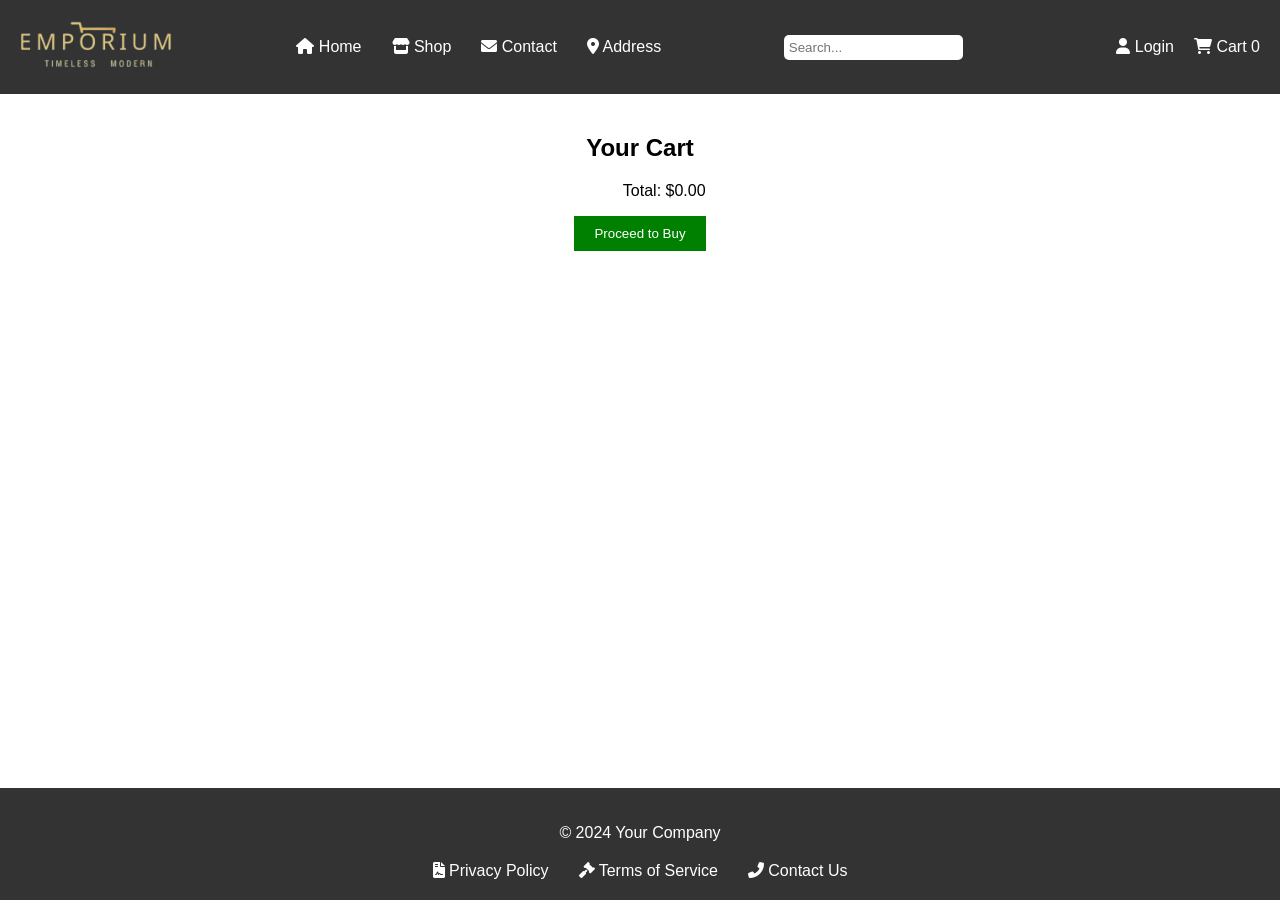
==== cart.html @ ec1cc001 "Add files via upload uploaded the skeleton files" ====
<!DOCTYPE html>
<html lang="en">
<head>
    <meta charset="UTF-8">
    <meta name="viewport" content="width=device-width, initial-scale=1.0">
    <title>Your Cart</title>
    <link rel="stylesheet" href="products.css">
    <link rel="stylesheet" href="https://cdnjs.cloudflare.com/ajax/libs/font-awesome/6.0.0-beta3/css/all.min.css">
    <script defer src="products.js"></script> <!-- Include the JavaScript file -->
</head>
<body>
    <div class="wrapper">
        <header>
            <div class="logo">
                <img src="images/logo3.png" alt="Your Logo" class="logo-image">
            </div>
            <nav>
                <ul>
                    <li><a href="home.html"><i class="fas fa-home"></i> Home</a></li>
                    <li><a href="products.html"><i class="fas fa-store"></i> Shop</a></li>
                    <li><a href="contact.html"><i class="fas fa-envelope"></i> Contact</a></li>
                    <li><a href="address.html"><i class="fas fa-map-marker-alt"></i> Address</a></li>
                </ul>
            </nav>
            <div class="search-bar">
                <input type="text" placeholder="Search...">
                <i class="fas fa-search"></i>
            </div>
            <div class="user-actions">
                <a href="login.html"><i class="fas fa-user"></i> Login</a>
                <a href="cart.html"><i class="fas fa-shopping-cart"></i> Cart <span id="cart-count">0</span></a>
            </div>
        </header>

        <!-- Cart Section -->
        <section id="cart" class="cart-page">
            <h2>Your Cart</h2>
            <div id="cart-items"></div>
            <div class="cart-summary">
                <p>Total: $<span id="total-amount">0.00</span></p>
                <button id="proceed-to-buy" class="proceed-to-buy">Proceed to Buy</button>
            </div>
        </section>

        <!-- Footer -->
        <footer>
            <p>&copy; 2024 Your Company</p>
            <ul>
                <li><a href="privacy.html"><i class="fas fa-file-contract"></i> Privacy Policy</a></li>
                <li><a href="terms.html"><i class="fas fa-gavel"></i> Terms of Service</a></li>
                <li><a href="contact.html"><i class="fas fa-phone-alt"></i> Contact Us</a></li>
            </ul>
        </footer>
    </div>
</body>
</html>
---- products.css ----
/* General Styles */
body, html {
    height: 100%;
    margin: 0;
    padding: 0;
    font-family: Arial, sans-serif;
    display: flex;
    flex-direction: column;
}

.wrapper {
    display: flex;
    flex-direction: column;
    flex: 1;
}

header {
    display: flex;
    justify-content: space-between;
    align-items: center;
    padding: 20px;
    background-color: #333;
    color: #fff;
}

.logo img {
    height: 50px;
}

nav ul {
    list-style: none;
    padding: 0;
    margin: 0;
    display: flex;
}

nav ul li {
    margin: 0 15px;
}

nav ul li a {
    color: #fff;
    text-decoration: none;
    font-size: 16px;
}

nav ul li a:hover, nav ul li .dropdown:hover .dropdown-content {
    color: #f0a500;
}

.dropdown {
    position: relative;
}

.dropdown-content {
    display: none;
    position: absolute;
    background-color: #f9f9f9;
    min-width: 160px;
    box-shadow: 0 8px 16px rgba(0,0,0,0.2);
    z-index: 1;
}

.dropdown-content a {
    color: #333;
    padding: 12px 16px;
    text-decoration: none;
    display: block;
}

.dropdown-content a:hover {
    background-color: #f0a500;
    color: #fff;
}

.dropdown:hover .dropdown-content {
    display: block;
}

.search-bar {
    display: flex;
    align-items: center;
}

.search-bar input {
    padding: 5px;
    margin-right: 10px;
    border: none;
    border-radius: 5px;
}

.search-bar i {
    color: #333;
}

.user-actions {
    display: flex;
    align-items: center;
}

.user-actions a, .user-actions .dropdown {
    margin-left: 20px;
    color: #fff;
    text-decoration: none;
}

/* Product Section Styles */
.product-category {
    padding: 20px;
    background-color: #f4f4f4;
    flex: 1;
}

.category-name {
    font-size: 24px;
    margin-bottom: 20px;
    text-align: center;
    color: #f0a500;
    text-shadow: 1px 1px 2px #333;
}

.product-grid {
    display: grid;
    grid-template-columns: repeat(auto-fill, minmax(200px, 1fr));
    gap: 20px;
}

.product-details {
    background-color: #fff;
    padding: 20px;
    border-radius: 10px;
    box-shadow: 0 2px 8px rgba(0,0,0,0.1);
    text-align: center;
    transition: transform 0.2s, box-shadow 0.2s;
}

.product-details:hover {
    transform: scale(1.05);
    box-shadow: 0 4px 16px rgba(0,0,0,0.2);
}

.product-details img {
    width: 100%;
    height: auto;
    border-bottom: 1px solid #f4f4f4;
    margin-bottom: 15px;
}

.product-info {
    padding: 10px 0;
}

.product-name {
    font-size: 18px;
    margin-bottom: 10px;
    color: #333;
}

.product-price {
    font-size: 16px;
    color: #f0a500;
    margin-bottom: 10px;
}

.product-description {
    font-size: 14px;
    color: #777;
    margin-bottom: 10px;
}

.add-to-cart {
    padding: 10px 20px;
    border: none;
    background-color: #333;
    color: #fff;
    border-radius: 5px;
    cursor: pointer;
}

.add-to-cart:hover {
    background-color: #f0a500;
}

/* Footer Styles */
footer {
    background-color: #333;
    color: #fff;
    padding: 20px;
    text-align: center;
    margin-top: auto;
}

footer ul {
    list-style: none;
    padding: 0;
    margin: 20px 0 0 0;
    display: flex;
    justify-content: center;
}

footer ul li {
    margin: 0 15px;
}

footer ul li a {
    color: #fff;
    text-decoration: none;
    font-size: 16px;
}

footer ul li a:hover {
    color: #f0a500;
}

/* Add styles for the Cart Page */
.cart-page {
    padding: 20px;
    max-width: 1200px;
    margin: 0 auto;
}

.cart-page h2 {
    text-align: center;
    margin-bottom: 20px;
}

.cart-item {
    display: flex;
    justify-content: space-between;
    padding: 10px;
    border: 1px solid #ccc;
    margin-bottom: 10px;
}

.cart-item img {
    width: 100px;
    height: 100px;
    object-fit: cover;
}

.cart-item-info {
    display: flex;
    flex-direction: column;
    justify-content: center;
}

.cart-item-info h3 {
    margin: 0;
    font-size: 18px;
}

.cart-item-info p {
    margin: 5px 0;
}

.remove-from-cart {
    background-color: red;
    color: white;
    padding: 5px 10px;
    border: none;
    cursor: pointer;
}

.remove-from-cart:hover {
    background-color: darkred;
}

.cart-summary {
    text-align: right;
    margin-top: 20px;
}

.proceed-to-buy {
    padding: 10px 20px;
    background-color: green;
    color: white;
    border: none;
    cursor: pointer;
}

.proceed-to-buy:hover {
    background-color: darkgreen;
}
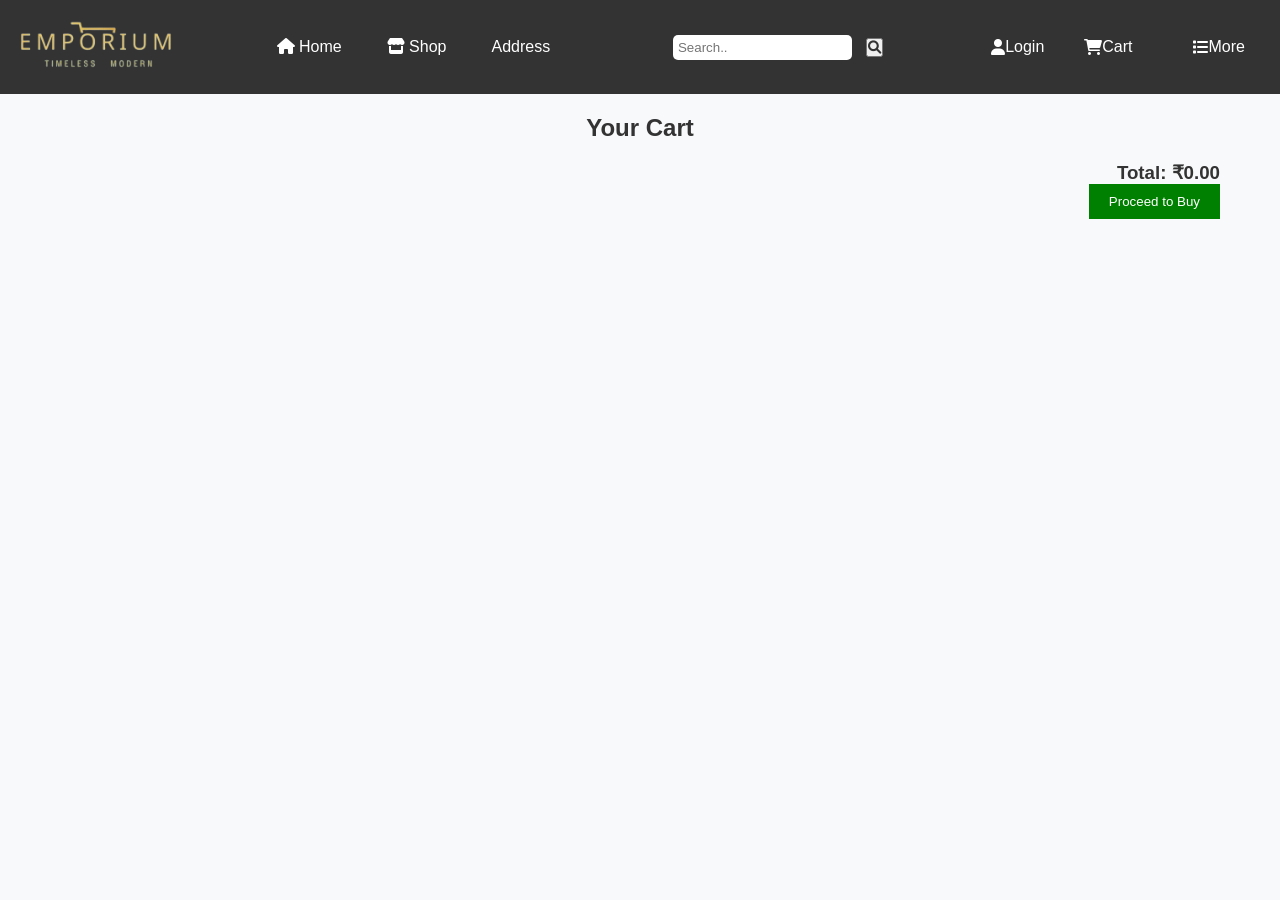
==== commit ccff09fb: "Add files via upload" ====
--- a/cart.html
+++ b/cart.html
@@ -3,54 +3,59 @@
 <head>
     <meta charset="UTF-8">
     <meta name="viewport" content="width=device-width, initial-scale=1.0">
-    <title>Your Cart</title>
-    <link rel="stylesheet" href="products.css">
+    <title>Cart Page</title>
     <link rel="stylesheet" href="https://cdnjs.cloudflare.com/ajax/libs/font-awesome/6.0.0-beta3/css/all.min.css">
-    <script defer src="products.js"></script> <!-- Include the JavaScript file -->
+    <link rel="stylesheet" href="cart.css">
 </head>
 <body>
-    <div class="wrapper">
-        <header>
-            <div class="logo">
-                <img src="images/logo3.png" alt="Your Logo" class="logo-image">
-            </div>
-            <nav>
-                <ul>
-                    <li><a href="home.html"><i class="fas fa-home"></i> Home</a></li>
-                    <li><a href="products.html"><i class="fas fa-store"></i> Shop</a></li>
-                    <li><a href="contact.html"><i class="fas fa-envelope"></i> Contact</a></li>
-                    <li><a href="address.html"><i class="fas fa-map-marker-alt"></i> Address</a></li>
-                </ul>
-            </nav>
-            <div class="search-bar">
-                <input type="text" placeholder="Search...">
-                <i class="fas fa-search"></i>
-            </div>
-            <div class="user-actions">
-                <a href="login.html"><i class="fas fa-user"></i> Login</a>
-                <a href="cart.html"><i class="fas fa-shopping-cart"></i> Cart <span id="cart-count">0</span></a>
-            </div>
-        </header>
+   <header>
+        <div class="logo">
+            <img src="Product images/logo3.png" alt="Your Logo" class="logo-image">
+        </div>
+        <nav>
+            <ul>
+                <li><a href="home.html"><i class="fas fa-home"></i> Home</a></li>
+                <li class="dropdown">
+                    <a href="products.html" class="dropbtn"><i class="fas fa-store"></i> Shop</a>
+                    <div class="dropdown-content">
+                        <a href="products.html#clothing"><i class="fa-solid fa-shirt"></i> Clothing</a>
+                        <a href="products.html#electronics"><i class="fa-solid fa-plug"></i> Electronics</a>
+                        <a href="products.html#toys"><i class="fa-solid fa-gamepad"></i> Aceessories</a>
+                    </div>
+                </li>
+                <li><a href="#unavailable" title="Currently unavailable">Address</a></li>
+            </ul>
+        </nav>
+        <div class="search-bar">
+            <form action="#" method="get">
+                <input type="text" placeholder="Search.." name="search">
+                <button type="submit"><i class="fas fa-search"></i></button>
+            </form>
+        </div>
+        <div class="user-actions">
+            <a href="#"><i class="fas fa-user"></i> Login</a>
+            <a href="cart.html"><i class="fas fa-shopping-cart"></i> Cart</a>
+            <div class="dropdown">
+                <a href="#" class="dropdown-toggle"><i class="fa-solid fa-list"></i>More</a>
+                <div class="dropdown-content">
+                    <li><a href="#contact"><i class="fas fa-envelope"></i> Contact Us</a></li>
+                    <a href="#about"><i class="fas fa-info-circle"></i> About</a>
+                    <a href="#blog"><i class="fa-solid fa-film"></i> Blog </a>
+                    <a href="#portfolio"><i class="fas fa-briefcase"></i> Our Portfolio</a>
+                </div>
+            </li>
+        </div>
+    </header>
 
-        <!-- Cart Section -->
-        <section id="cart" class="cart-page">
-            <h2>Your Cart</h2>
-            <div id="cart-items"></div>
-            <div class="cart-summary">
-                <p>Total: $<span id="total-amount">0.00</span></p>
-                <button id="proceed-to-buy" class="proceed-to-buy">Proceed to Buy</button>
-            </div>
-        </section>
+    <main class="cart-page">
+        <h2>Your Cart</h2>
+        <div id="cart-items"></div>
+        <div class="cart-summary">
+            <h3>Total: <span id="total-price">₹0</span></h3>
+            <button class="proceed-to-buy">Proceed to Buy</button>
+        </div>
+    </main>
 
-        <!-- Footer -->
-        <footer>
-            <p>&copy; 2024 Your Company</p>
-            <ul>
-                <li><a href="privacy.html"><i class="fas fa-file-contract"></i> Privacy Policy</a></li>
-                <li><a href="terms.html"><i class="fas fa-gavel"></i> Terms of Service</a></li>
-                <li><a href="contact.html"><i class="fas fa-phone-alt"></i> Contact Us</a></li>
-            </ul>
-        </footer>
-    </div>
+    <script src="cart.js"></script>
 </body>
 </html>
--- a/cart.css
+++ b/cart.css
@@ -0,0 +1,313 @@
+/* General styles */
+body {
+    font-family: Arial, sans-serif;
+    margin: 0;
+    padding: 0;
+    width: 100%;
+    height: 100%;
+    overflow-x: hidden;
+    background-color: #f8f9fa;
+    color: #333;
+}
+
+* {
+    margin: 0;
+    padding: 0;
+    box-sizing: border-box;
+}
+
+/* Header Styles */
+header {
+    display: flex;
+    flex-wrap: wrap; /* Ensure content wraps on smaller screens */
+    justify-content: space-between;
+    align-items: center;
+    padding: 20px;
+    background-color: #333;
+    color: #fff;
+}
+
+.logo img {
+    height: 50px;
+}
+
+/* Navigation Styles */
+nav ul {
+    list-style: none;
+    padding: 0;
+    margin: 0;
+    display: flex;
+    flex-wrap: wrap; /* Allow wrapping on smaller screens */
+    gap: 15px; /* Add gap between items */
+}
+
+nav ul li {
+    margin: 0 15px;
+}
+
+nav ul li a {
+    color: #fff;
+    text-decoration: none;
+    font-size: 16px;
+}
+
+nav ul li a:hover, nav ul li .dropdown:hover .dropdown-content {
+    color: #f0a500;
+}
+
+/* Dropdown Menu */
+.dropdown {
+    position: relative;
+}
+
+.dropdown-content {
+    display: none;
+    position: absolute;
+    left: 0; /* Move to the left */
+    background-color: #f9f9f9;
+    min-width: 160px;
+    box-shadow: 0 8px 16px rgba(0,0,0,0.2);
+    z-index: 1;
+}
+
+.dropdown-content a {
+    color: #333;
+    padding: 12px 16px;
+    text-decoration: none;
+    display: block;
+}
+
+.dropdown-content a:hover {
+    background-color: #f0a500;
+    color: #fff;
+}
+
+.dropdown:hover .dropdown-content {
+    display: block;
+}
+
+/* Search Bar */
+.search-bar {
+    display: flex;
+    align-items: center;
+    margin-left: 20px; /* Add margin to separate from nav items */
+}
+
+.search-bar input {
+    padding: 5px;
+    margin-right: 10px;
+    border: none;
+    border-radius: 5px;
+}
+
+.search-bar i {
+    color: #333;
+}
+
+/* User Actions */
+.user-actions {
+    display: flex;
+    align-items: center;
+    gap: 20px; /* Add gap between items */
+    margin-right: 15px;
+}
+
+.user-actions a, .user-actions .dropdown {
+    margin-left: 20px;
+    color: #fff;
+    text-decoration: none;
+    display: inline-flex;
+    align-items: center;
+    position: relative;
+}
+
+/* User Actions Dropdown */
+.user-actions .dropdown-content {
+    display: none;
+    position: absolute;
+    left: 0; /* Move to the left */
+    background-color: #f9f9f9;
+    min-width: 160px;
+    box-shadow: 0 8px 16px rgba(0,0,0,0.2);
+    z-index: 1;
+    border-radius: 8px;
+}
+
+.user-actions .dropdown-content a {
+    color: #333;
+    padding: 12px 16px;
+    text-decoration: none;
+    display: block;
+    transition: background-color 0.3s ease;
+}
+
+.user-actions .dropdown-content a:hover {
+    background-color: #f0a500;
+    color: #fff;
+}
+
+.user-actions .dropdown:hover .dropdown-content {
+    display: block;
+}
+
+/* Media Queries for Responsiveness */
+@media (max-width: 768px) {
+    header {
+        flex-direction: column;
+        align-items: center; /* Center align on small devices */
+    }
+
+    .logo {
+        margin-bottom: 10px; /* Add margin to separate from nav */
+    }
+
+    nav ul {
+        flex-direction: column;
+        align-items: center;
+        width: 100%;
+    }
+
+    nav ul li {
+        margin: 5px 0; /* Adjust margin for vertical list */
+    }
+
+    .search-bar {
+        width: 100%;
+        margin-top: 10px;
+        justify-content: center; /* Center align search bar */
+    }
+
+    .user-actions {
+        flex-direction: column;
+        align-items: center; /* Center align on small devices */
+        width: 100%;
+        margin-top: 10px;
+    }
+
+    .user-actions a, .user-actions .dropdown {
+        margin: 10px 0; /* Adjust margin for vertical list */
+        justify-content: center; /* Center align icons */
+    }
+}
+
+
+
+.cart {
+    flex: 1;
+    padding: 20px;
+}
+
+.cart h2 {
+    text-align: center;
+    margin-bottom: 20px;
+}
+
+.cart-items {
+    display: flex;
+    flex-direction: column;
+    gap: 15px;
+}
+
+.cart-item {
+    background-color: #fff;
+    padding: 15px;
+    border-radius: 5px;
+    box-shadow: 0 2px 4px rgba(0,0,0,0.1);
+}
+
+.cart-total {
+    text-align: center;
+    margin-top: 20px;
+}
+
+.cart-total h3 {
+    margin-bottom: 20px;
+}
+
+#checkout {
+    padding: 10px 20px;
+    border: none;
+    background-color: #05351e;
+    color: #fff;
+    border-radius: 5px;
+    cursor: pointer;
+}
+
+#checkout:hover {
+    background-color: #0a6d34;
+}
+
+footer {
+    background-color: #333;
+    color: #fff;
+    padding: 20px;
+    text-align: center;
+    margin-top: auto;
+}
+
+footer ul {
+    list-style: none;
+    padding: 0;
+    margin: 20px 0 0 0;
+    display: flex;
+    justify-content: center;
+}
+
+footer ul li {
+    margin: 0 15px;
+}
+
+footer ul li a {
+    color: #fff;
+    text-decoration: none;
+    font-size: 16px;
+}
+
+/* Cart Page Styles */
+.cart-page {
+    padding: 20px;
+    max-width: 1200px;
+    margin: 0 auto;
+}
+
+.cart-page h2 {
+    text-align: center;
+    margin-bottom: 20px;
+}
+
+.cart-item {
+    display: flex;
+    justify-content: space-between;
+    align-items: center;
+    padding: 10px;
+    border: 1px solid #ccc;
+    margin-bottom: 10px;
+}
+
+.cart-item img {
+    width: 100px;
+    height: 100px;
+    object-fit: cover;
+}
+
+.cart-item-info {
+    flex: 1;
+    padding: 0 20px;
+}
+
+.cart-summary {
+    text-align: right;
+    margin-top: 20px;
+}
+
+.proceed-to-buy {
+    padding: 10px 20px;
+    background-color: green;
+    color: white;
+    border: none;
+    cursor: pointer;
+}
+
+.proceed-to-buy:hover {
+    background-color: darkgreen;
+}
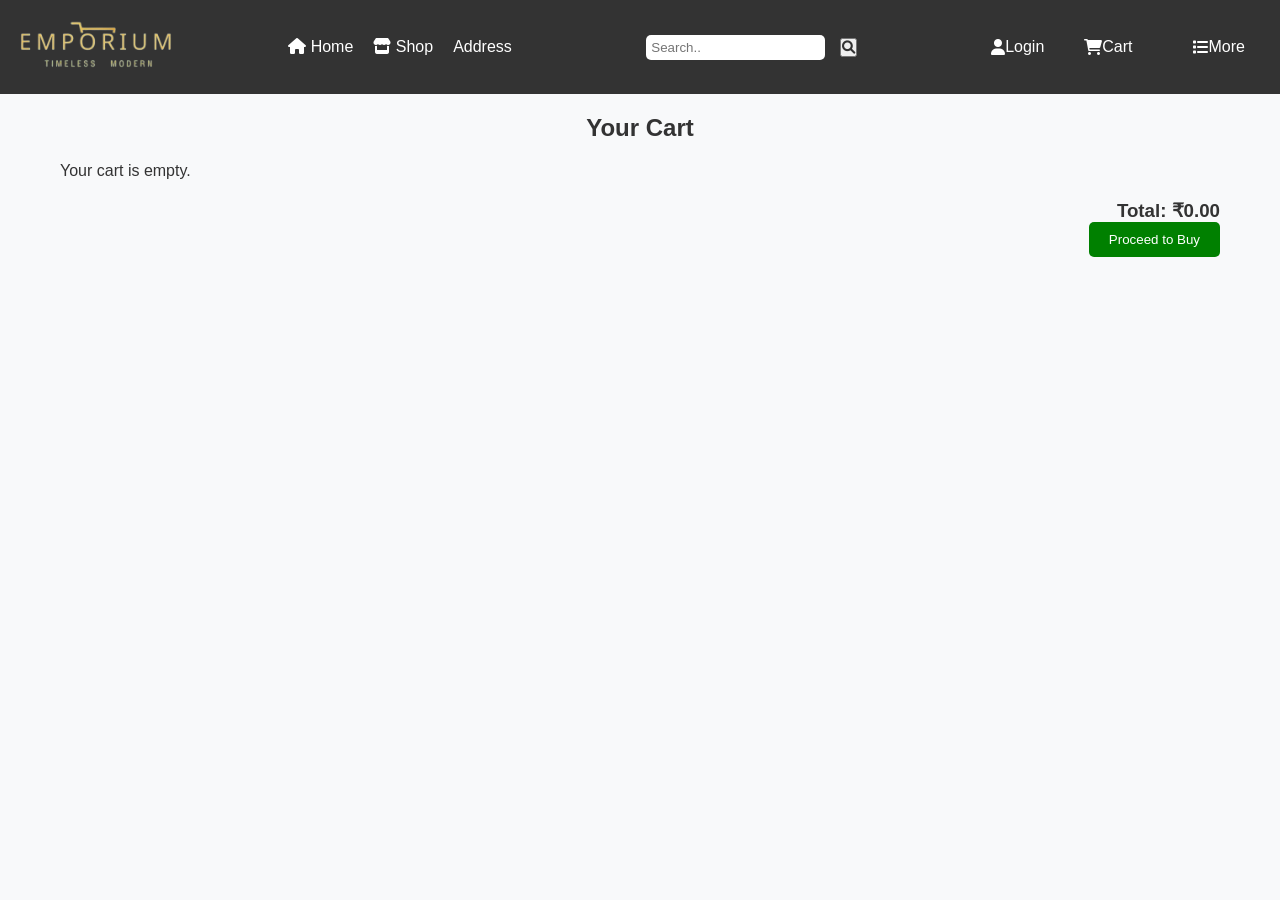
==== commit 95dde8df: "Add files via upload" ====
--- a/cart.html
+++ b/cart.html
@@ -20,7 +20,7 @@
                     <div class="dropdown-content">
                         <a href="products.html#clothing"><i class="fa-solid fa-shirt"></i> Clothing</a>
                         <a href="products.html#electronics"><i class="fa-solid fa-plug"></i> Electronics</a>
-                        <a href="products.html#toys"><i class="fa-solid fa-gamepad"></i> Aceessories</a>
+                        <a href="products.html#toys"><i class="fa-solid fa-gamepad"></i> Accessories</a>
                     </div>
                 </li>
                 <li><a href="#unavailable" title="Currently unavailable">Address</a></li>
@@ -28,28 +28,30 @@
         </nav>
         <div class="search-bar">
             <form action="#" method="get">
-                <input type="text" placeholder="Search.." name="search">
+                <input type="text" placeholder="Search.." name="search" aria-label="Search products">
                 <button type="submit"><i class="fas fa-search"></i></button>
             </form>
         </div>
         <div class="user-actions">
-            <a href="#"><i class="fas fa-user"></i> Login</a>
-            <a href="cart.html"><i class="fas fa-shopping-cart"></i> Cart</a>
+            <a href="#" aria-label="Login"><i class="fas fa-user"></i> Login</a>
+            <a href="cart.html" aria-label="View Cart"><i class="fas fa-shopping-cart"></i> Cart</a>
             <div class="dropdown">
                 <a href="#" class="dropdown-toggle"><i class="fa-solid fa-list"></i>More</a>
                 <div class="dropdown-content">
-                    <li><a href="#contact"><i class="fas fa-envelope"></i> Contact Us</a></li>
+                    <a href="#contact"><i class="fas fa-envelope"></i> Contact Us</a>
                     <a href="#about"><i class="fas fa-info-circle"></i> About</a>
-                    <a href="#blog"><i class="fa-solid fa-film"></i> Blog </a>
+                    <a href="#blog"><i class="fa-solid fa-film"></i> Blog</a>
                     <a href="#portfolio"><i class="fas fa-briefcase"></i> Our Portfolio</a>
                 </div>
-            </li>
+            </div>
         </div>
     </header>
 
     <main class="cart-page">
         <h2>Your Cart</h2>
-        <div id="cart-items"></div>
+        <div id="cart-items">
+            <!-- Cart items will be dynamically inserted here -->
+        </div>
         <div class="cart-summary">
             <h3>Total: <span id="total-price">₹0</span></h3>
             <button class="proceed-to-buy">Proceed to Buy</button>
--- a/cart.css
+++ b/cart.css
@@ -1,4 +1,4 @@
-/* General styles */
+/* General Styles */
 body {
     font-family: Arial, sans-serif;
     margin: 0;
@@ -19,12 +19,13 @@
 /* Header Styles */
 header {
     display: flex;
-    flex-wrap: wrap; /* Ensure content wraps on smaller screens */
     justify-content: space-between;
     align-items: center;
     padding: 20px;
     background-color: #333;
     color: #fff;
+    gap: 20px; /* Added gap between items */
+    flex-wrap: wrap;
 }
 
 .logo img {
@@ -37,12 +38,11 @@
     padding: 0;
     margin: 0;
     display: flex;
-    flex-wrap: wrap; /* Allow wrapping on smaller screens */
-    gap: 15px; /* Add gap between items */
+    gap: 20px; /* Ensures spacing between items */
 }
 
 nav ul li {
-    margin: 0 15px;
+    margin: 0;
 }
 
 nav ul li a {
@@ -63,7 +63,7 @@
 .dropdown-content {
     display: none;
     position: absolute;
-    left: 0; /* Move to the left */
+    left: 0;
     background-color: #f9f9f9;
     min-width: 160px;
     box-shadow: 0 8px 16px rgba(0,0,0,0.2);
@@ -90,7 +90,7 @@
 .search-bar {
     display: flex;
     align-items: center;
-    margin-left: 20px; /* Add margin to separate from nav items */
+    margin-left: 20px;
 }
 
 .search-bar input {
@@ -108,7 +108,7 @@
 .user-actions {
     display: flex;
     align-items: center;
-    gap: 20px; /* Add gap between items */
+    gap: 20px;
     margin-right: 15px;
 }
 
@@ -125,7 +125,7 @@
 .user-actions .dropdown-content {
     display: none;
     position: absolute;
-    left: 0; /* Move to the left */
+    left: 0;
     background-color: #f9f9f9;
     min-width: 160px;
     box-shadow: 0 8px 16px rgba(0,0,0,0.2);
@@ -138,7 +138,6 @@
     padding: 12px 16px;
     text-decoration: none;
     display: block;
-    transition: background-color 0.3s ease;
 }
 
 .user-actions .dropdown-content a:hover {
@@ -154,11 +153,11 @@
 @media (max-width: 768px) {
     header {
         flex-direction: column;
-        align-items: center; /* Center align on small devices */
+        align-items: center;
     }
 
     .logo {
-        margin-bottom: 10px; /* Add margin to separate from nav */
+        margin-bottom: 10px;
     }
 
     nav ul {
@@ -168,36 +167,36 @@
     }
 
     nav ul li {
-        margin: 5px 0; /* Adjust margin for vertical list */
+        margin: 5px 0;
     }
 
     .search-bar {
         width: 100%;
         margin-top: 10px;
-        justify-content: center; /* Center align search bar */
+        justify-content: center;
     }
 
     .user-actions {
         flex-direction: column;
-        align-items: center; /* Center align on small devices */
+        align-items: center;
         width: 100%;
         margin-top: 10px;
     }
 
     .user-actions a, .user-actions .dropdown {
-        margin: 10px 0; /* Adjust margin for vertical list */
-        justify-content: center; /* Center align icons */
-    }
-}
-
-
-
-.cart {
-    flex: 1;
+        margin: 10px 0;
+        justify-content: center;
+    }
+}
+
+/* Cart Page Styles */
+.cart-page {
     padding: 20px;
-}
-
-.cart h2 {
+    max-width: 1200px;
+    margin: 0 auto;
+}
+
+.cart-page h2 {
     text-align: center;
     margin-bottom: 20px;
 }
@@ -213,75 +212,10 @@
     padding: 15px;
     border-radius: 5px;
     box-shadow: 0 2px 4px rgba(0,0,0,0.1);
-}
-
-.cart-total {
-    text-align: center;
-    margin-top: 20px;
-}
-
-.cart-total h3 {
-    margin-bottom: 20px;
-}
-
-#checkout {
-    padding: 10px 20px;
-    border: none;
-    background-color: #05351e;
-    color: #fff;
-    border-radius: 5px;
-    cursor: pointer;
-}
-
-#checkout:hover {
-    background-color: #0a6d34;
-}
-
-footer {
-    background-color: #333;
-    color: #fff;
-    padding: 20px;
-    text-align: center;
-    margin-top: auto;
-}
-
-footer ul {
-    list-style: none;
-    padding: 0;
-    margin: 20px 0 0 0;
-    display: flex;
-    justify-content: center;
-}
-
-footer ul li {
-    margin: 0 15px;
-}
-
-footer ul li a {
-    color: #fff;
-    text-decoration: none;
-    font-size: 16px;
-}
-
-/* Cart Page Styles */
-.cart-page {
-    padding: 20px;
-    max-width: 1200px;
-    margin: 0 auto;
-}
-
-.cart-page h2 {
-    text-align: center;
-    margin-bottom: 20px;
-}
-
-.cart-item {
     display: flex;
     justify-content: space-between;
     align-items: center;
-    padding: 10px;
-    border: 1px solid #ccc;
-    margin-bottom: 10px;
+    border: 1px solid #ddd;
 }
 
 .cart-item img {
@@ -306,8 +240,63 @@
     color: white;
     border: none;
     cursor: pointer;
+    border-radius: 5px;
 }
 
 .proceed-to-buy:hover {
     background-color: darkgreen;
 }
+
+/* Footer Styles */
+footer {
+    background-color: #333;
+    color: #fff;
+    padding: 20px;
+    text-align: center;
+    margin-top: auto;
+}
+
+footer ul {
+    list-style: none;
+    padding: 0;
+    margin: 20px 0 0 0;
+    display: flex;
+    justify-content: center;
+}
+
+footer ul li {
+    margin: 0 15px;
+}
+
+footer ul li a {
+    color: #fff;
+    text-decoration: none;
+    font-size: 16px;
+}
+.cart-item img {
+    width: 80px; /* Set the image width */
+    height: auto; /* Maintain aspect ratio */
+    margin-right: 20px; /* Space between image and text */
+}
+
+.cart-item {
+    display: flex;
+    align-items: center;
+    margin-bottom: 20px;
+}
+
+.cart-item-info {
+    display: flex;
+    flex-direction: column;
+}
+
+.cart-item-info h3 {
+    font-size: 16px;
+    font-weight: bold;
+    margin: 0;
+}
+
+.cart-item-info p {
+    font-size: 14px;
+    margin: 5px 0;
+}
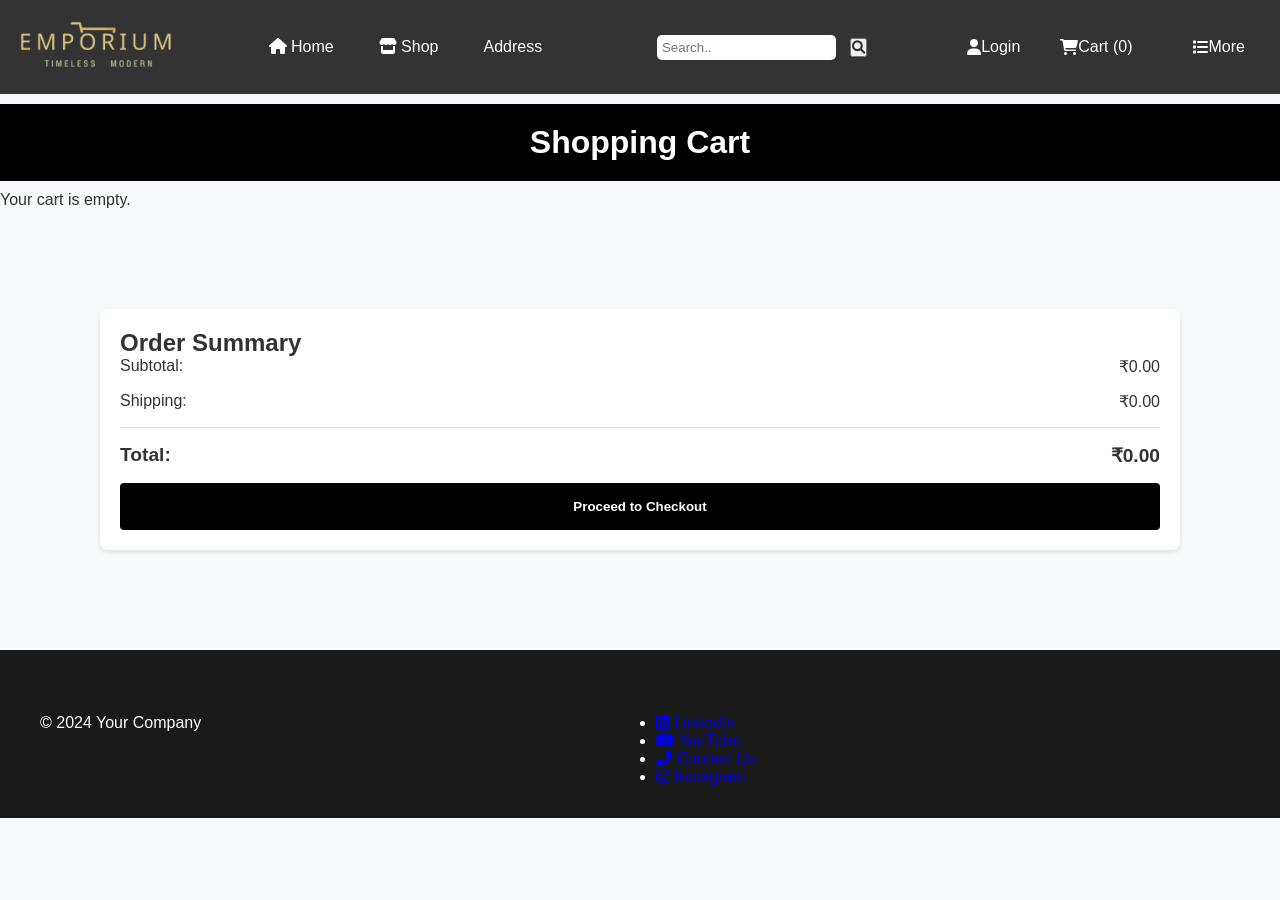
==== commit 6d8c8e5e: "Add files via upload added new category modified portfolio made cart page made changes to theme" ====
--- a/cart.html
+++ b/cart.html
@@ -3,12 +3,13 @@
 <head>
     <meta charset="UTF-8">
     <meta name="viewport" content="width=device-width, initial-scale=1.0">
-    <title>Cart Page</title>
-    <link rel="stylesheet" href="https://cdnjs.cloudflare.com/ajax/libs/font-awesome/6.0.0-beta3/css/all.min.css">
+    <title>Shopping Cart - ShopEasy</title>
     <link rel="stylesheet" href="cart.css">
+    <script src="cart.js"></script>
+    <link rel="stylesheet" href="https://cdnjs.cloudflare.com/ajax/libs/font-awesome/6.0.0/css/all.min.css">
 </head>
 <body>
-   <header>
+    <header>
         <div class="logo">
             <img src="Product images/logo3.png" alt="Your Logo" class="logo-image">
         </div>
@@ -19,8 +20,8 @@
                     <a href="products.html" class="dropbtn"><i class="fas fa-store"></i> Shop</a>
                     <div class="dropdown-content">
                         <a href="products.html#clothing"><i class="fa-solid fa-shirt"></i> Clothing</a>
-                        <a href="products.html#electronics"><i class="fa-solid fa-plug"></i> Electronics</a>
-                        <a href="products.html#toys"><i class="fa-solid fa-gamepad"></i> Accessories</a>
+                        <a href="products.html#phones"><i class="fa-solid fa-plug"></i> Mobiles & Laptops</a>
+                        <a href="products.html#accessories"><i class="fa-solid fa-gamepad"></i> Accessories</a>
                     </div>
                 </li>
                 <li><a href="#unavailable" title="Currently unavailable">Address</a></li>
@@ -28,36 +29,60 @@
         </nav>
         <div class="search-bar">
             <form action="#" method="get">
-                <input type="text" placeholder="Search.." name="search" aria-label="Search products">
+                <input type="text" placeholder="Search.." name="search">
                 <button type="submit"><i class="fas fa-search"></i></button>
             </form>
         </div>
         <div class="user-actions">
-            <a href="#" aria-label="Login"><i class="fas fa-user"></i> Login</a>
-            <a href="cart.html" aria-label="View Cart"><i class="fas fa-shopping-cart"></i> Cart</a>
+            <a href="#"><i class="fas fa-user"></i> Login</a>
+            <a href="cart.html"><i class="fas fa-shopping-cart"></i> Cart (<span id="cart-count">0</span>)</a>
             <div class="dropdown">
-                <a href="#" class="dropdown-toggle"><i class="fa-solid fa-list"></i>More</a>
+                <a href="#" class="dropdown-toggle"><i class="fa-solid fa-list"></i> More</a>
                 <div class="dropdown-content">
-                    <a href="#contact"><i class="fas fa-envelope"></i> Contact Us</a>
-                    <a href="#about"><i class="fas fa-info-circle"></i> About</a>
-                    <a href="#blog"><i class="fa-solid fa-film"></i> Blog</a>
-                    <a href="#portfolio"><i class="fas fa-briefcase"></i> Our Portfolio</a>
+                    <li><a href="home.html"><i class="fas fa-envelope"></i> Contact Us</a></li>
+                    <a href="home.html"><i class="fas fa-info-circle"></i> About</a>
+                    <a href="home.html"><i class="fa-solid fa-film"></i> Blog</a>
+                    <a href="portfolio.html"><i class="fas fa-briefcase"></i> Our Portfolio</a>
                 </div>
             </div>
         </div>
     </header>
 
     <main class="cart-page">
-        <h2>Your Cart</h2>
-        <div id="cart-items">
-            <!-- Cart items will be dynamically inserted here -->
-        </div>
-        <div class="cart-summary">
-            <h3>Total: <span id="total-price">₹0</span></h3>
-            <button class="proceed-to-buy">Proceed to Buy</button>
+        <h1 class="cart-heading">Shopping Cart</h1>
+        <div class="cart-container">
+            <div id="cart-items">
+                <!-- Cart items will be dynamically added here -->
+            </div>
+            <div class="cart-summary">
+                <h2>Order Summary</h2>
+                <div class="summary-item">
+                    <span>Subtotal:</span>
+                    <span id="subtotal">₹0.00</span>
+                </div>
+                <div class="summary-item">
+                    <span>Shipping:</span>
+                    <span id="shipping">₹0.00</span>
+                </div>
+                <div class="summary-item total">
+                    <span>Total:</span>
+                    <span id="total">₹0.00</span>
+                </div>
+                <button class="checkout-btn">Proceed to Checkout</button>
+            </div>
         </div>
     </main>
 
-    <script src="cart.js"></script>
+    <footer>
+        <div id="footer" class="footer-content">
+            <p>&copy; 2024 Your Company</p>
+            <ul class="footer-social-links">
+                <li><a href="https://www.linkedin.com/school/srieshwar/" target="_blank"><i class="fab fa-linkedin"></i> LinkedIn</a></li>
+                <li><a href="https://youtube.com/@srieshwar?si=obf4Jwyv7tWjYZsS" target="_blank"><i class="fab fa-youtube"></i> YouTube</a></li>
+                <li><a href="#contact"  target="_blank"><i class="fas fa-phone-alt " ></i> Contact Us</a></li>
+                <li><a href="https://www.instagram.com/srieshwar_cbe?igsh=eGI5MzE1NjE5YnR6" target="_blank"><i class="fab fa-instagram"></i> Instagram</a></li>
+            </ul>
+        </div>
+    </footer>
 </body>
 </html>
--- a/cart.css
+++ b/cart.css
@@ -1,4 +1,4 @@
-/* General Styles */
+/* General styles */
 body {
     font-family: Arial, sans-serif;
     margin: 0;
@@ -19,13 +19,12 @@
 /* Header Styles */
 header {
     display: flex;
+    flex-wrap: wrap; /* Ensure content wraps on smaller screens */
     justify-content: space-between;
     align-items: center;
     padding: 20px;
     background-color: #333;
     color: #fff;
-    gap: 20px; /* Added gap between items */
-    flex-wrap: wrap;
 }
 
 .logo img {
@@ -38,11 +37,12 @@
     padding: 0;
     margin: 0;
     display: flex;
-    gap: 20px; /* Ensures spacing between items */
+    flex-wrap: wrap; /* Allow wrapping on smaller screens */
+    gap: 15px; /* Add gap between items */
 }
 
 nav ul li {
-    margin: 0;
+    margin: 0 15px;
 }
 
 nav ul li a {
@@ -63,7 +63,7 @@
 .dropdown-content {
     display: none;
     position: absolute;
-    left: 0;
+    left: 0; /* Move to the left */
     background-color: #f9f9f9;
     min-width: 160px;
     box-shadow: 0 8px 16px rgba(0,0,0,0.2);
@@ -90,7 +90,7 @@
 .search-bar {
     display: flex;
     align-items: center;
-    margin-left: 20px;
+    margin-left: 20px; /* Add margin to separate from nav items */
 }
 
 .search-bar input {
@@ -108,7 +108,7 @@
 .user-actions {
     display: flex;
     align-items: center;
-    gap: 20px;
+    gap: 20px; /* Add gap between items */
     margin-right: 15px;
 }
 
@@ -125,7 +125,7 @@
 .user-actions .dropdown-content {
     display: none;
     position: absolute;
-    left: 0;
+    left: 0; /* Move to the left */
     background-color: #f9f9f9;
     min-width: 160px;
     box-shadow: 0 8px 16px rgba(0,0,0,0.2);
@@ -138,6 +138,7 @@
     padding: 12px 16px;
     text-decoration: none;
     display: block;
+    transition: background-color 0.3s ease;
 }
 
 .user-actions .dropdown-content a:hover {
@@ -153,11 +154,11 @@
 @media (max-width: 768px) {
     header {
         flex-direction: column;
-        align-items: center;
+        align-items: center; /* Center align on small devices */
     }
 
     .logo {
-        margin-bottom: 10px;
+        margin-bottom: 10px; /* Add margin to separate from nav */
     }
 
     nav ul {
@@ -167,136 +168,222 @@
     }
 
     nav ul li {
-        margin: 5px 0;
+        margin: 5px 0; /* Adjust margin for vertical list */
     }
 
     .search-bar {
         width: 100%;
         margin-top: 10px;
-        justify-content: center;
+        justify-content: center; /* Center align search bar */
     }
 
     .user-actions {
         flex-direction: column;
-        align-items: center;
+        align-items: center; /* Center align on small devices */
         width: 100%;
         margin-top: 10px;
     }
 
     .user-actions a, .user-actions .dropdown {
-        margin: 10px 0;
-        justify-content: center;
-    }
-}
-
-/* Cart Page Styles */
-.cart-page {
+        margin: 10px 0; /* Adjust margin for vertical list */
+        justify-content: center; /* Center align icons */
+    }
+}
+
+
+/* Cart Page */
+.cart-heading {
+    background-color: #000;  /* Black background */
+    color: #fff;             /* White text */
+    padding: 20px 30px;      /* Some padding around the text */
+    text-align: center;      /* Center align the heading */
+    font-size: 2rem;         /* Optional: Adjust the font size */
+    margin-top:10px; 
+    margin-bottom: 10px;              /* Remove any default margin */
+}
+
+/* Cart Item Cards */
+.cart-item {
+    display: flex;
+    align-items: center;
+    background: white;
+    border-radius: 8px;
+    overflow: hidden;
+    box-shadow: 0 2px 5px rgba(0,0,0,0.1);
+    transition: transform 0.3s;
+    padding: 10px;
+    margin-bottom: 5px;
+    margin-left: 200px;
+    margin-right: 200px;
+}
+
+.cart-item:hover {
+    transform: translateY(-5px);
+}
+
+.cart-item-image {
+    width: 155px; /* Adjust width as needed */
+    height: 175px; /* Adjust height as needed */
+    object-fit: fill;
+    border-radius: 4px;
+    margin-right: 100px; /* Spacing around the image */
+}
+
+.cart-item-info h3 {
+    margin: 0;
+    font-size: 1.1rem;
+}
+
+.cart-item-info p {
+    margin: 0.5rem 0;
+}
+
+.remove-from-cart {
+    padding: 0.5rem 1rem;
+    background-color: #2563eb; /* Keeping the same color */
+    color: white;
+    border: none;
+    border-radius: 4px;
+    cursor: pointer;
+    margin-left: 100px; /* Push the button to the right */
+}
+
+.remove-from-cart:hover {
+    background-color: #1d4ed8; /* Keeping the same color */
+}
+
+.cart-summary {
+    background: white;
     padding: 20px;
+    border-radius: 8px;
+    box-shadow: 0 2px 5px rgba(0,0,0,0.1);
+    height: fit-content;
+    margin: 100px;
+}
+
+.summary-item {
+    display: flex;
+    justify-content: space-between;
+    margin-bottom: 1rem;
+}
+
+.total {
+    font-weight: bold;
+    font-size: 1.2rem;
+    border-top: 1px solid #ddd;
+    padding-top: 1rem;
+}
+
+.checkout-btn {
+    width: 100%;
+    padding: 1rem;
+    background-color: #000000; /* Keeping the same color */
+    color: white;
+    border: none;
+    border-radius: 4px;
+    cursor: pointer;
+    font-weight: bold;
+}
+
+/* Login Page */
+.login-page {
+    padding: 8rem 2rem 4rem;
+    display: flex;
+    justify-content: center;
+    align-items: center;
+    min-height: calc(100vh - 100px);
+}
+
+.login-container {
+    background: white;
+    padding: 2rem;
+    border-radius: 8px;
+    box-shadow: 0 2px 5px rgba(0,0,0,0.1);
+    width: 100%;
+    max-width: 400px;
+}
+
+.login-form {
+    display: flex;
+    flex-direction: column;
+    gap: 1rem;
+}
+
+.form-group {
+    display: flex;
+    flex-direction: column;
+    gap: 0.5rem;
+}
+
+.form-group input {
+    padding: 0.5rem;
+    border: 1px solid #ddd;
+    border-radius: 4px;
+}
+
+.login-submit {
+    padding: 0.75rem;
+    background-color: #2563eb; /* Keeping the same color */
+    color: white;
+    border: none;
+    border-radius: 4px;
+    cursor: pointer;
+    font-weight: bold;
+}
+
+
+/* Footer */
+footer {
+    background-color: #1a1a1a; /* Keeping the same color */
+    color: white;
+    padding: 4rem 2rem 2rem;
+    margin-top: 4rem;
+}
+
+.footer-content {
+    display: grid;
+    grid-template-columns: repeat(auto-fit, minmax(250px, 1fr));
+    gap: 2rem;
     max-width: 1200px;
     margin: 0 auto;
 }
 
-.cart-page h2 {
+.footer-section h3 {
+    margin-bottom: 1rem;
+}
+
+.footer-section ul {
+    list-style: none;
+}
+
+.footer-section a {
+    color: white;
+    text-decoration: none;
+}
+
+.footer-bottom {
     text-align: center;
-    margin-bottom: 20px;
-}
-
-.cart-items {
-    display: flex;
-    flex-direction: column;
-    gap: 15px;
-}
-
-.cart-item {
-    background-color: #fff;
-    padding: 15px;
-    border-radius: 5px;
-    box-shadow: 0 2px 4px rgba(0,0,0,0.1);
-    display: flex;
-    justify-content: space-between;
-    align-items: center;
-    border: 1px solid #ddd;
-}
-
-.cart-item img {
-    width: 100px;
-    height: 100px;
-    object-fit: cover;
-}
-
-.cart-item-info {
-    flex: 1;
-    padding: 0 20px;
-}
-
-.cart-summary {
-    text-align: right;
-    margin-top: 20px;
-}
-
-.proceed-to-buy {
-    padding: 10px 20px;
-    background-color: green;
-    color: white;
-    border: none;
-    cursor: pointer;
-    border-radius: 5px;
-}
-
-.proceed-to-buy:hover {
-    background-color: darkgreen;
-}
-
-/* Footer Styles */
-footer {
-    background-color: #333;
-    color: #fff;
-    padding: 20px;
+    margin-top: 2rem;
+    padding-top: 2rem;
+    border-top: 1px solid #333;
+}
+
+/* Responsive Design */
+@media (max-width: 768px) {
+    .nav-links {
+        display: none;
+    }
+    
+    .cart-container {
+        grid-template-columns: 1fr;
+    }
+    
+    .hero h1 {
+        font-size: 2rem;
+    }
+}
+
+/* Utility Classes */
+.text-center {
     text-align: center;
-    margin-top: auto;
-}
-
-footer ul {
-    list-style: none;
-    padding: 0;
-    margin: 20px 0 0 0;
-    display: flex;
-    justify-content: center;
-}
-
-footer ul li {
-    margin: 0 15px;
-}
-
-footer ul li a {
-    color: #fff;
-    text-decoration: none;
-    font-size: 16px;
-}
-.cart-item img {
-    width: 80px; /* Set the image width */
-    height: auto; /* Maintain aspect ratio */
-    margin-right: 20px; /* Space between image and text */
-}
-
-.cart-item {
-    display: flex;
-    align-items: center;
-    margin-bottom: 20px;
-}
-
-.cart-item-info {
-    display: flex;
-    flex-direction: column;
-}
-
-.cart-item-info h3 {
-    font-size: 16px;
-    font-weight: bold;
-    margin: 0;
-}
-
-.cart-item-info p {
-    font-size: 14px;
-    margin: 5px 0;
-}
+}
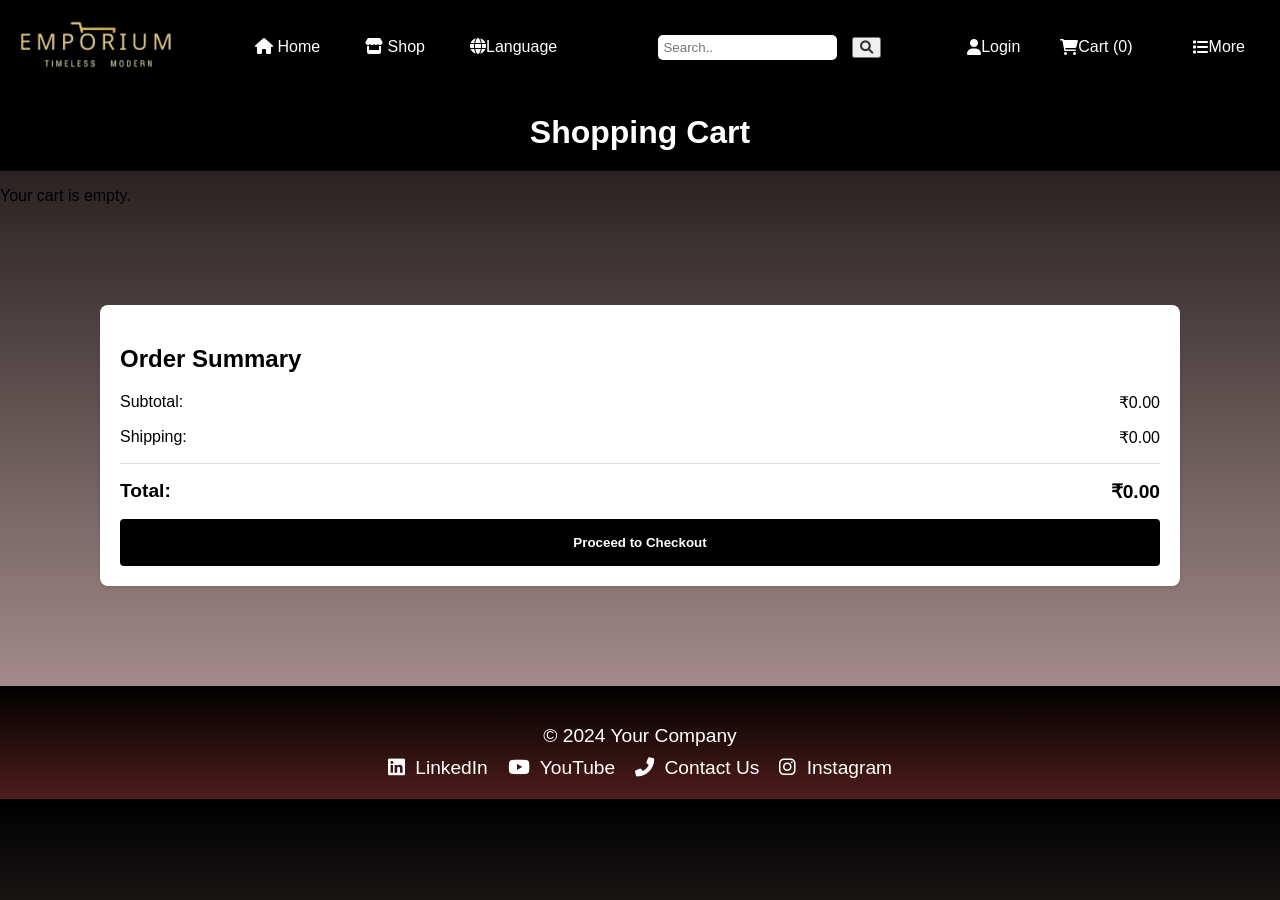
==== commit 6a423e14: "Add files via upload updated every page with new theme and designed login page and cart page" ====
--- a/cart.html
+++ b/cart.html
@@ -20,11 +20,12 @@
                     <a href="products.html" class="dropbtn"><i class="fas fa-store"></i> Shop</a>
                     <div class="dropdown-content">
                         <a href="products.html#clothing"><i class="fa-solid fa-shirt"></i> Clothing</a>
-                        <a href="products.html#phones"><i class="fa-solid fa-plug"></i> Mobiles & Laptops</a>
+                        <a href="products.html#phones"><i class="fa-solid fa-laptop"></i> Mobiles & Laptops</a>
                         <a href="products.html#accessories"><i class="fa-solid fa-gamepad"></i> Accessories</a>
+                        <a href="products.html#home appliances"><i class="fa-solid fa-mug-saucer"></i> Home Appliances</a>
                     </div>
                 </li>
-                <li><a href="#unavailable" title="Currently unavailable">Address</a></li>
+                <li><a href="#unavailable" title="Currently unavailable"><i class="fa-solid fa-globe"></i>Language</a></li>
             </ul>
         </nav>
         <div class="search-bar">
@@ -34,7 +35,7 @@
             </form>
         </div>
         <div class="user-actions">
-            <a href="#"><i class="fas fa-user"></i> Login</a>
+            <a href="login.html"><i class="fas fa-user"></i> Login</a>
             <a href="cart.html"><i class="fas fa-shopping-cart"></i> Cart (<span id="cart-count">0</span>)</a>
             <div class="dropdown">
                 <a href="#" class="dropdown-toggle"><i class="fa-solid fa-list"></i> More</a>
@@ -72,7 +73,7 @@
             </div>
         </div>
     </main>
-
+    
     <footer>
         <div id="footer" class="footer-content">
             <p>&copy; 2024 Your Company</p>
@@ -83,6 +84,6 @@
                 <li><a href="https://www.instagram.com/srieshwar_cbe?igsh=eGI5MzE1NjE5YnR6" target="_blank"><i class="fab fa-instagram"></i> Instagram</a></li>
             </ul>
         </div>
-    </footer>
+        </footer>
 </body>
 </html>
--- a/cart.css
+++ b/cart.css
@@ -6,16 +6,9 @@
     width: 100%;
     height: 100%;
     overflow-x: hidden;
-    background-color: #f8f9fa;
-    color: #333;
-}
-
-* {
-    margin: 0;
-    padding: 0;
-    box-sizing: border-box;
-}
-
+    background: linear-gradient(to bottom, #000000, #bfa1a1); /* Gradient background */
+    color: #000000;
+}
 /* Header Styles */
 header {
     display: flex;
@@ -23,7 +16,7 @@
     justify-content: space-between;
     align-items: center;
     padding: 20px;
-    background-color: #333;
+    background-color: #000000;
     color: #fff;
 }
 
@@ -191,6 +184,7 @@
 }
 
 
+
 /* Cart Page */
 .cart-heading {
     background-color: #000;  /* Black background */
@@ -198,7 +192,7 @@
     padding: 20px 30px;      /* Some padding around the text */
     text-align: center;      /* Center align the heading */
     font-size: 2rem;         /* Optional: Adjust the font size */
-    margin-top:10px; 
+    margin-top:0; 
     margin-bottom: 10px;              /* Remove any default margin */
 }
 
@@ -284,90 +278,6 @@
     cursor: pointer;
     font-weight: bold;
 }
-
-/* Login Page */
-.login-page {
-    padding: 8rem 2rem 4rem;
-    display: flex;
-    justify-content: center;
-    align-items: center;
-    min-height: calc(100vh - 100px);
-}
-
-.login-container {
-    background: white;
-    padding: 2rem;
-    border-radius: 8px;
-    box-shadow: 0 2px 5px rgba(0,0,0,0.1);
-    width: 100%;
-    max-width: 400px;
-}
-
-.login-form {
-    display: flex;
-    flex-direction: column;
-    gap: 1rem;
-}
-
-.form-group {
-    display: flex;
-    flex-direction: column;
-    gap: 0.5rem;
-}
-
-.form-group input {
-    padding: 0.5rem;
-    border: 1px solid #ddd;
-    border-radius: 4px;
-}
-
-.login-submit {
-    padding: 0.75rem;
-    background-color: #2563eb; /* Keeping the same color */
-    color: white;
-    border: none;
-    border-radius: 4px;
-    cursor: pointer;
-    font-weight: bold;
-}
-
-
-/* Footer */
-footer {
-    background-color: #1a1a1a; /* Keeping the same color */
-    color: white;
-    padding: 4rem 2rem 2rem;
-    margin-top: 4rem;
-}
-
-.footer-content {
-    display: grid;
-    grid-template-columns: repeat(auto-fit, minmax(250px, 1fr));
-    gap: 2rem;
-    max-width: 1200px;
-    margin: 0 auto;
-}
-
-.footer-section h3 {
-    margin-bottom: 1rem;
-}
-
-.footer-section ul {
-    list-style: none;
-}
-
-.footer-section a {
-    color: white;
-    text-decoration: none;
-}
-
-.footer-bottom {
-    text-align: center;
-    margin-top: 2rem;
-    padding-top: 2rem;
-    border-top: 1px solid #333;
-}
-
 /* Responsive Design */
 @media (max-width: 768px) {
     .nav-links {
@@ -386,4 +296,68 @@
 /* Utility Classes */
 .text-center {
     text-align: center;
-}+}
+
+/* Footer Styles */
+footer {
+    background: linear-gradient(to bottom, #000000, #4e1d1b); /* Gradient background */
+    color: #fff;
+    text-align: center;
+    padding: 20px 0;
+    margin-top: 50px;
+    position: relative; /* Ensure z-index works */
+    z-index: 10;
+}
+
+.footer-content {
+    max-width: 1200px;
+    margin: 0 auto;
+}
+
+.footer-content p {
+    font-size: 1.2rem; /* Slightly larger font size */
+    margin-bottom: 10px;
+    font-family: 'Arial', sans-serif;
+}
+
+.footer-social-links {
+    list-style: none;
+    padding: 0;
+    margin: 10px 0 0;
+    display: flex;
+    justify-content: center;
+    gap: 20px; /* Space between footer links */
+}
+
+.footer-social-links li {
+    display: inline-block;
+}
+
+.footer-social-links a {
+    color: #fff;
+    text-decoration: none;
+    transition: color 0.3s ease, transform 0.3s ease;
+    font-size: 1.2rem; /* Slightly larger icons */
+    font-family: 'Arial', sans-serif;
+}
+
+.footer-social-links a:hover {
+    color: #d4af37; /* Gold hover color */
+    transform: scale(1.1);
+}
+
+.footer-social-links i {
+    margin-right: 5px;
+}
+
+
+
+.footer-content::before {
+    left: 0;
+    transform: translateY(-100%); /* Position at the top */
+}
+
+.footer-content::after {
+    right: 0;
+    transform: translateY(100%); /* Position at the bottom */
+}
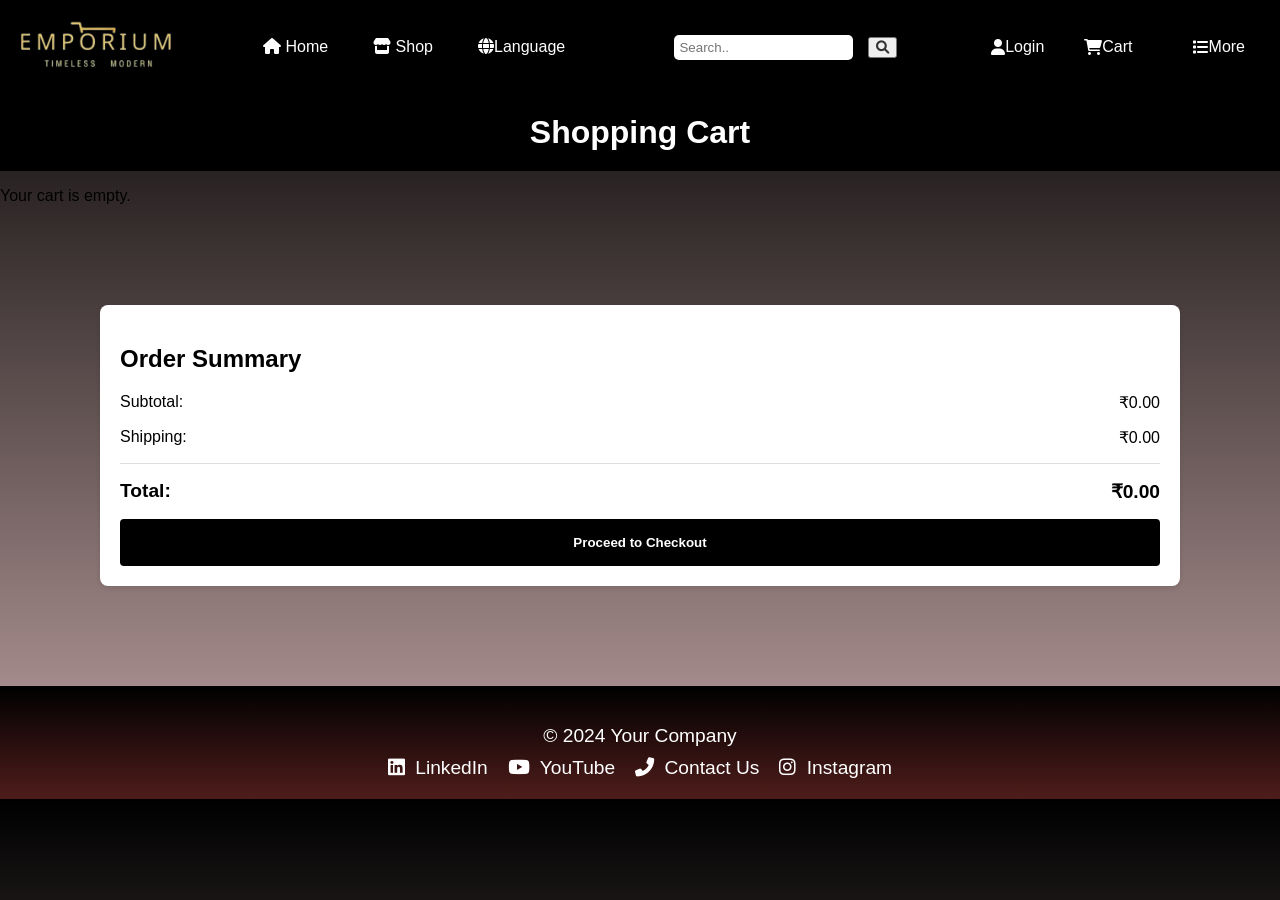
==== commit 5c061cd4: "Add files via upload added back button" ====
--- a/cart.html
+++ b/cart.html
@@ -36,7 +36,7 @@
         </div>
         <div class="user-actions">
             <a href="login.html"><i class="fas fa-user"></i> Login</a>
-            <a href="cart.html"><i class="fas fa-shopping-cart"></i> Cart (<span id="cart-count">0</span>)</a>
+            <a href="cart.html"><i class="fas fa-shopping-cart"></i> Cart</a>
             <div class="dropdown">
                 <a href="#" class="dropdown-toggle"><i class="fa-solid fa-list"></i> More</a>
                 <div class="dropdown-content">
